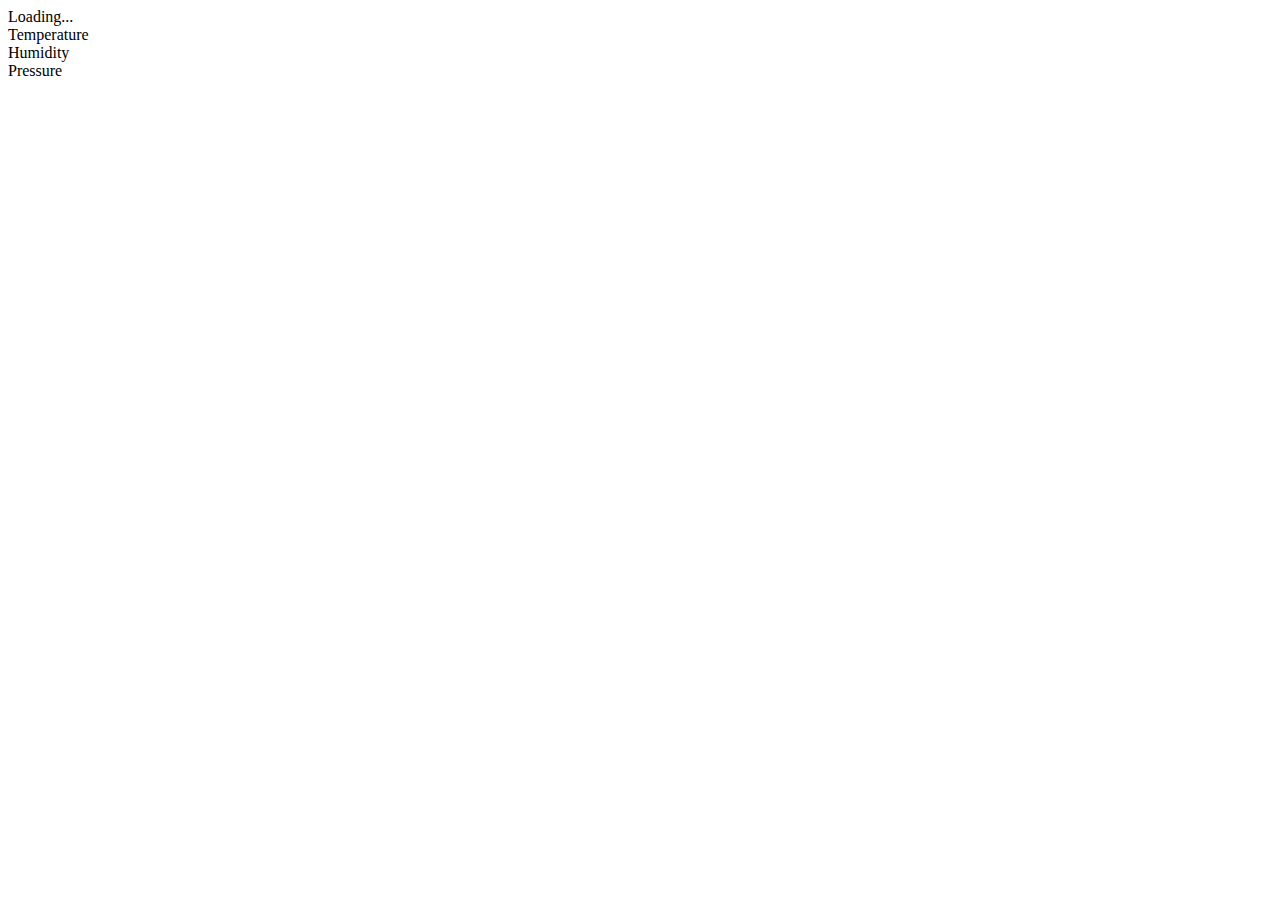
==== javaScript/index.html @ 7b607ad1 "app con Apy" ====
<!DOCTYPE html>
<html lang="en">
<head>
    <meta charset="UTF-8">
    <title>Clima de tu ubicación</title>
    <!-- <link href="https://weather.com/es-AR/tiempo/hoy/l/-34.60,-58.38?par=google" rel="stylesheet"> -->
    <link href="https://fonts.googleapis.com/css2?family=Roboto&display=swap" rel="stylesheet">
    <link href="index.css" rel="stylesheet" type="text/css">
</head>
<body onload="onload()">
    <body onload="onLoad()">
        <div id="loader" class="loader">Loading...</div>
        <div id="container" class="contaier">
            <div class="block">
                <div id="location"></div>
                <div id="date"></div>
                <div id="description">
            </div>
            <div class="block">
                <div class="information-container">
                    Temperature
                    <div class="information" id="temperature"></div>
                </div>
                <div class="information-container">
                    Humidity
                    <div class="information" id="humidity"></div>
                </div>
                <div class="information-container">
                    Pressure
                    <div class="information" id="pressure"></div>
                </div>
            </div>
        </div>
        <script src="index.js"></script>
    </body>
</html>
   
</body>
</html>
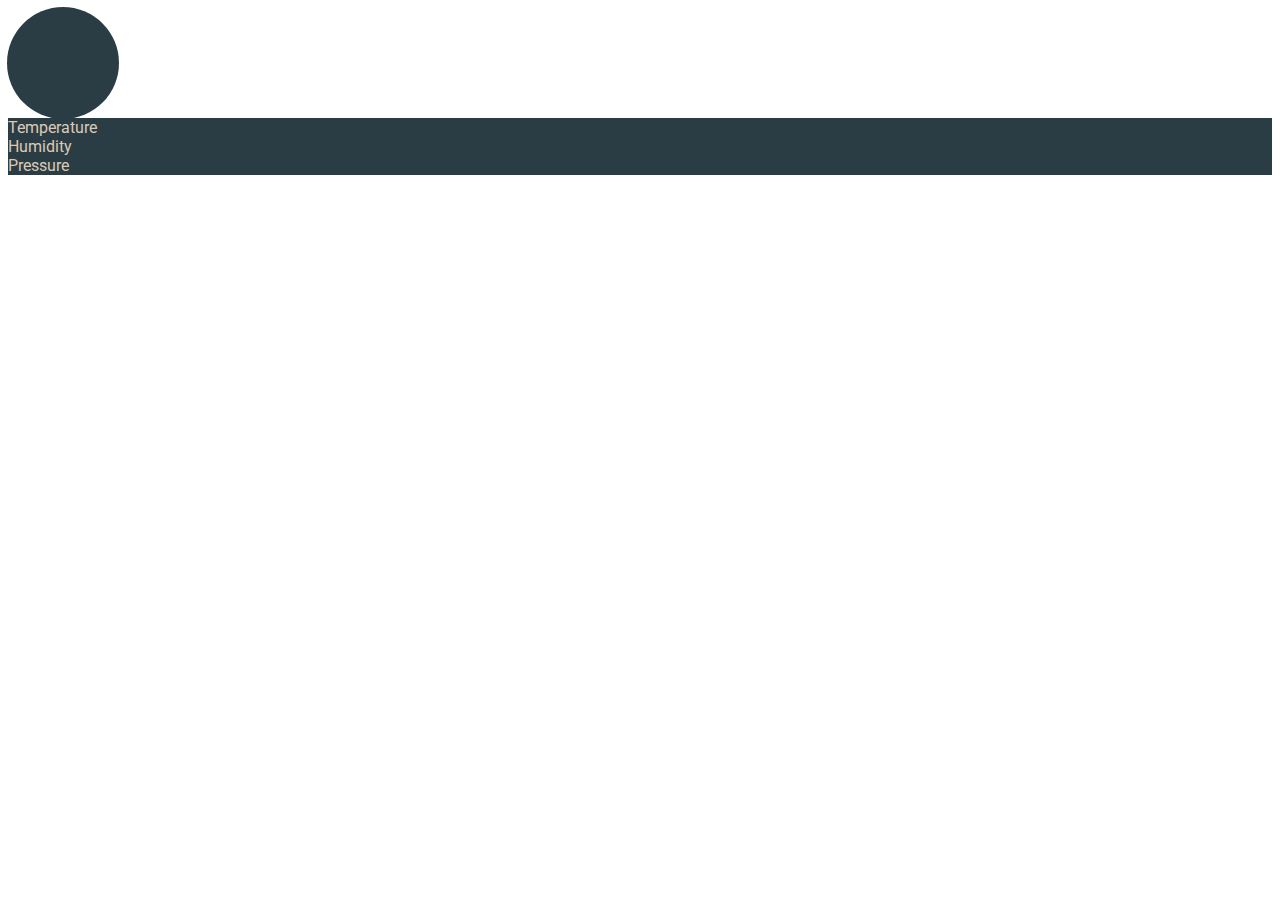
==== commit aecd667e: "se completo css" ====
--- a/javaScript/index.html
+++ b/javaScript/index.html
@@ -7,7 +7,7 @@
     <link href="https://fonts.googleapis.com/css2?family=Roboto&display=swap" rel="stylesheet">
     <link href="index.css" rel="stylesheet" type="text/css">
 </head>
-<body onload="onload()">
+<body onload="onloadFunction()"></body>
     <body onload="onLoad()">
         <div id="loader" class="loader">Loading...</div>
         <div id="container" class="contaier">
--- a/javaScript/index.css
+++ b/javaScript/index.css
@@ -0,0 +1,95 @@
+* {
+    font-family:  'Roboto', sansserif
+};
+
+body {
+    height: 100vh;
+    display: flex;
+    justify-content: 'center';
+    align-items: center;
+    background-color: #2A3D45;
+}
+
+.container {
+    background-color: #DDC9B4;
+    padding: 20px;
+    color: #2A3D45;
+    display: flex;
+    display: none;
+}
+
+.container > .block {
+    padding: 20px;
+}
+
+.block:first-child {
+    background-color: #2A3D45;
+    color: #DDC9B4;
+}
+
+.information-container {
+    display: flex;
+}
+
+.information {
+    margin-left: 5px;
+}
+
+#location {
+    font-weight: bold;
+    font-size: 22px;
+}
+
+.loader,
+.loader:before,
+.loader:after {
+    border-radius: 50%;
+}
+
+.loader {
+    color: #DDC9B4;
+    font-size: 11px;
+    text-indent: -99999em;
+    position: relative;
+    width: 10em;
+    height: 10em;
+    box-shadow: inset 0 0 0 1em;
+    transform: translateZ(0);
+}
+
+.loader:before,
+.loader:after {
+    position: absolute;
+    content: '';
+}
+
+.loader:before {
+    width: 5.2em;
+    height: 10.2em;
+    background: #2A3D45;
+    border-radius: 10.2em 0 0 10.2em;
+    top: -0.1em;
+    left: -0.1em;
+    transform-origin: 5.1em 5.1em;
+    animation: load2 2s infinite ease 1.5s;
+}
+
+.loader:after {
+    width: 5.2em;
+    height: 10.2em;
+    background: #2A3D45;
+    border-radius: 0 10.2em 10.2em 0;
+    top: -0.1em;
+    left: 4.9em;
+    transform-origin: 0.1em 5.1em;
+    animation: load2 2s infinite ease;
+}
+
+@keyframes load2 {
+    0% {
+        transform: rotate(0deg);
+    }
+    100% {
+        transform: rotate(360deg);
+    }
+}
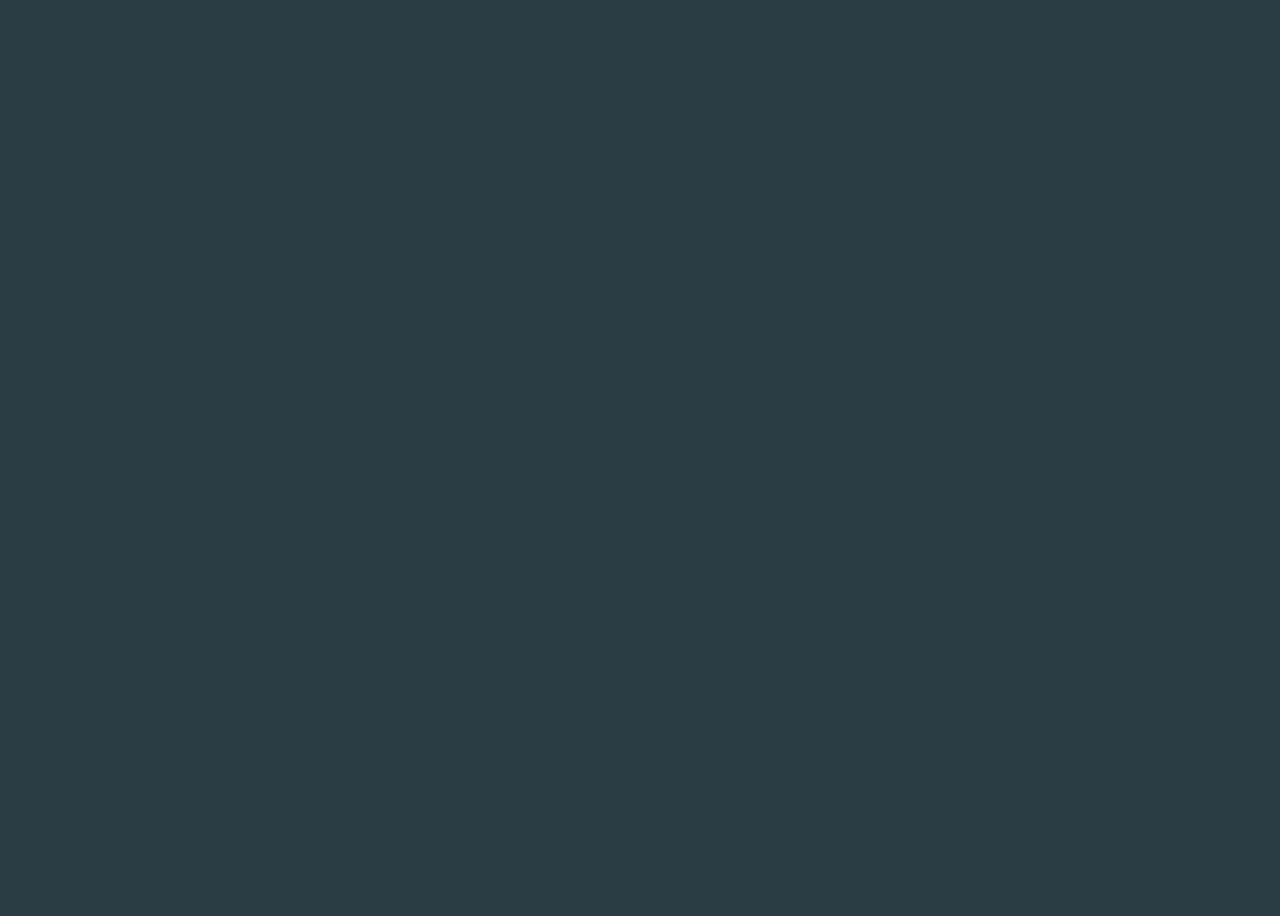
==== commit 2073f55e: "se termino la app del clima" ====
--- a/javaScript/index.html
+++ b/javaScript/index.html
@@ -7,33 +7,29 @@
     <link href="https://fonts.googleapis.com/css2?family=Roboto&display=swap" rel="stylesheet">
     <link href="index.css" rel="stylesheet" type="text/css">
 </head>
-<body onload="onloadFunction()"></body>
-    <body onload="onLoad()">
+    <body onload="onload()">      
         <div id="loader" class="loader">Loading...</div>
         <div id="container" class="contaier">
             <div class="block">
                 <div id="location"></div>
                 <div id="date"></div>
-                <div id="description">
+                <div id="description"></div>
             </div>
             <div class="block">
                 <div class="information-container">
-                    Temperature
+                    Temperatura
                     <div class="information" id="temperature"></div>
                 </div>
                 <div class="information-container">
-                    Humidity
+                    Humedad
                     <div class="information" id="humidity"></div>
                 </div>
                 <div class="information-container">
-                    Pressure
+                    Presion 
                     <div class="information" id="pressure"></div>
                 </div>
             </div>
         </div>
         <script src="index.js"></script>
     </body>
-</html>
-   
-</body>
-</html>
+</html>--- a/javaScript/index.css
+++ b/javaScript/index.css
@@ -1,16 +1,16 @@
 * {
-    font-family:  'Roboto', sansserif
-};
+    font-family: 'Roboto', sans-serif;
+}
 
 body {
     height: 100vh;
     display: flex;
-    justify-content: 'center';
+    justify-content: center;
     align-items: center;
     background-color: #2A3D45;
 }
 
-.container {
+.contaier {
     background-color: #DDC9B4;
     padding: 20px;
     color: #2A3D45;
@@ -18,13 +18,13 @@
     display: none;
 }
 
-.container > .block {
+.contaier > .block {
     padding: 20px;
 }
 
 .block:first-child {
-    background-color: #2A3D45;
-    color: #DDC9B4;
+ background-color: #2A3D45;
+ color: #DDC9B4;
 }
 
 .information-container {
@@ -37,59 +37,72 @@
 
 #location {
     font-weight: bold;
-    font-size: 22px;
+    font-size: 22px;  
 }
 
 .loader,
 .loader:before,
 .loader:after {
-    border-radius: 50%;
+  border-radius: 50%;
 }
-
 .loader {
-    color: #DDC9B4;
-    font-size: 11px;
-    text-indent: -99999em;
-    position: relative;
-    width: 10em;
-    height: 10em;
-    box-shadow: inset 0 0 0 1em;
-    transform: translateZ(0);
+  color: #DDC9B4;
+  font-size: 11px;
+  text-indent: -99999em;
+  position: relative;
+  width: 10em;
+  height: 10em;
+  box-shadow: inset 0 0 0 1em;
+  -webkit-transform: translateZ(0);
+  -ms-transform: translateZ(0);
+  transform: translateZ(0);
 }
-
 .loader:before,
 .loader:after {
-    position: absolute;
-    content: '';
+  position: absolute;
+  content: '';
 }
-
 .loader:before {
-    width: 5.2em;
-    height: 10.2em;
-    background: #2A3D45;
-    border-radius: 10.2em 0 0 10.2em;
-    top: -0.1em;
-    left: -0.1em;
-    transform-origin: 5.1em 5.1em;
-    animation: load2 2s infinite ease 1.5s;
+  width: 5.2em;
+  height: 10.2em;
+  background: #2A3D45;
+  border-radius: 10.2em 0 0 10.2em;
+  top: -0.1em;
+  left: -0.1em;
+  -webkit-transform-origin: 5.1em 5.1em;
+  transform-origin: 5.1em 5.1em;
+  -webkit-animation: load2 2s infinite ease 1.5s;
+  animation: load2 2s infinite ease 1.5s;
 }
-
 .loader:after {
-    width: 5.2em;
-    height: 10.2em;
-    background: #2A3D45;
-    border-radius: 0 10.2em 10.2em 0;
-    top: -0.1em;
-    left: 4.9em;
-    transform-origin: 0.1em 5.1em;
-    animation: load2 2s infinite ease;
+  width: 5.2em;
+  height: 10.2em;
+  background: #2A3D45;
+  border-radius: 0 10.2em 10.2em 0;
+  top: -0.1em;
+  left: 4.9em;
+  -webkit-transform-origin: 0.1em 5.1em;
+  transform-origin: 0.1em 5.1em;
+  -webkit-animation: load2 2s infinite ease;
+  animation: load2 2s infinite ease;
 }
-
+@-webkit-keyframes load2 {
+  0% {
+    -webkit-transform: rotate(0deg);
+    transform: rotate(0deg);
+  }
+  100% {
+    -webkit-transform: rotate(360deg);
+    transform: rotate(360deg);
+  }
+}
 @keyframes load2 {
-    0% {
-        transform: rotate(0deg);
-    }
-    100% {
-        transform: rotate(360deg);
-    }
-}
+  0% {
+    -webkit-transform: rotate(0deg);
+    transform: rotate(0deg);
+  }
+  100% {
+    -webkit-transform: rotate(360deg);
+    transform: rotate(360deg);
+  }
+}